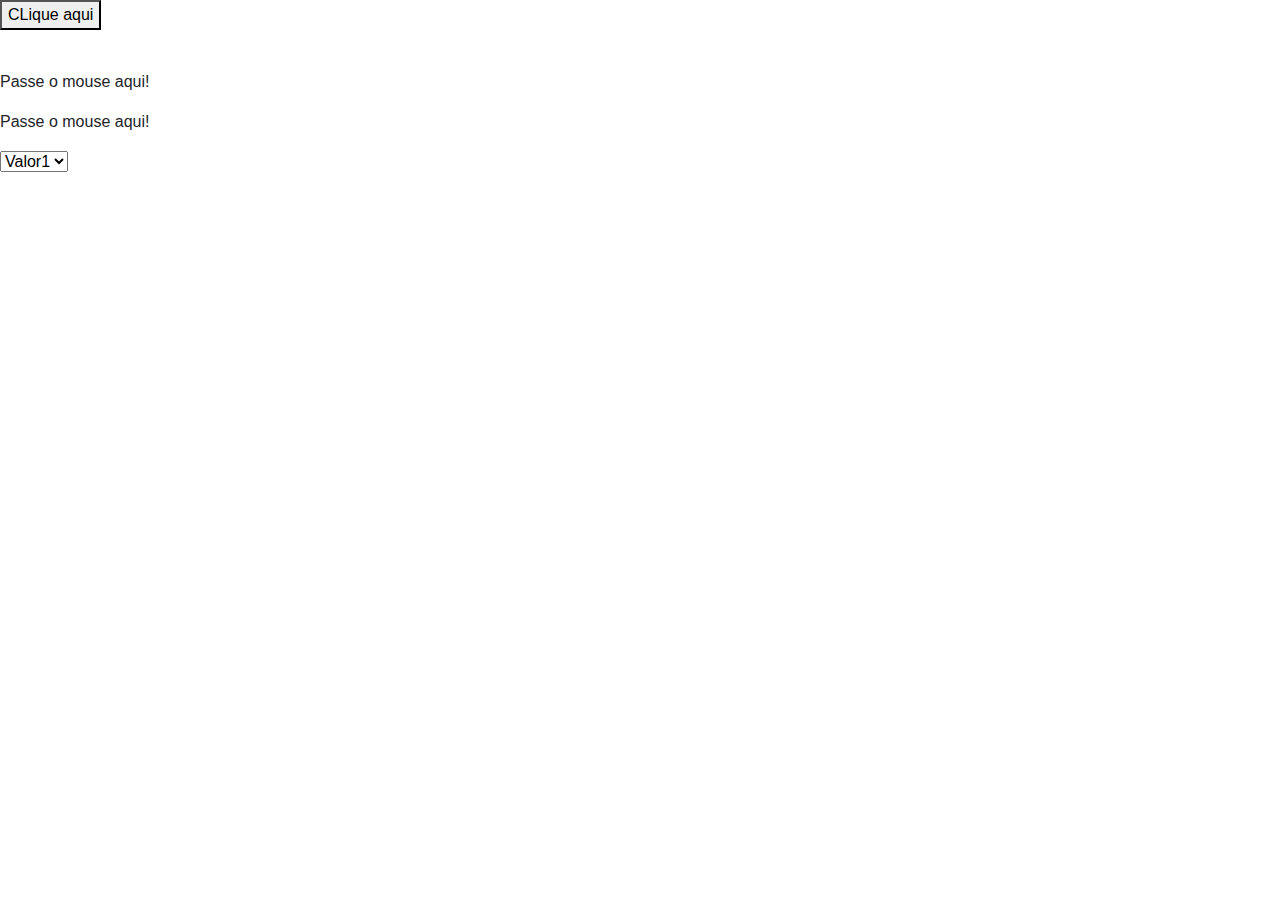
==== javaScript/index.html @ a33da6ab "cursoJavaScript" ====
<!doctype html>
<html lang="pt-Br">

<head>
    <title>Introdução ao JavaScript</title>
    <!-- Required meta tags -->
    <meta charset="utf-8">
    <meta name="viewport" content="width=device-width, initial-scale=1, shrink-to-fit=no">

    <!-- Bootstrap CSS -->
    <link rel="stylesheet" href="https://stackpath.bootstrapcdn.com/bootstrap/4.3.1/css/bootstrap.min.css"
        integrity="sha384-ggOyR0iXCbMQv3Xipma34MD+dH/1fQ784/j6cY/iJTQUOhcWr7x9JvoRxT2MZw1T" crossorigin="anonymous">
    <script src="js/index.js"></script>
</head>

<body onload="load()">
    <button onclick="clicou()">CLique aqui</button>
    <p id="agradecimento" onclick="redirecionar()"></p>
    <br>
    <p id="passouMouse" onmouseover="passouMouse(this)" onmouseout="voltar(this)">Passe o mouse aqui!</p>
    <p onmouseover="passouMouse(this)" onmouseout="voltar(this)">Passe o mouse aqui!</p>

    <select onchange="change(this)">
        <option value="1">Valor1</option>
        <option value="2">Valor2</option>
        <option value="3">Valor3</option>
    </select>
    <!-- Optional JavaScript -->
    <!-- jQuery first, then Popper.js, then Bootstrap JS -->
    <script src="https://code.jquery.com/jquery-3.3.1.slim.min.js"
        integrity="sha384-q8i/X+965DzO0rT7abK41JStQIAqVgRVzpbzo5smXKp4YfRvH+8abtTE1Pi6jizo"
        crossorigin="anonymous"></script>
    <script src="https://cdnjs.cloudflare.com/ajax/libs/popper.js/1.14.7/umd/popper.min.js"
        integrity="sha384-UO2eT0CpHqdSJQ6hJty5KVphtPhzWj9WO1clHTMGa3JDZwrnQq4sF86dIHNDz0W1"
        crossorigin="anonymous"></script>
    <script src="https://stackpath.bootstrapcdn.com/bootstrap/4.3.1/js/bootstrap.min.js"
        integrity="sha384-JjSmVgyd0p3pXB1rRibZUAYoIIy6OrQ6VrjIEaFf/nJGzIxFDsf4x0xIM+B07jRM"
        crossorigin="anonymous"></script>
</body>

</html>
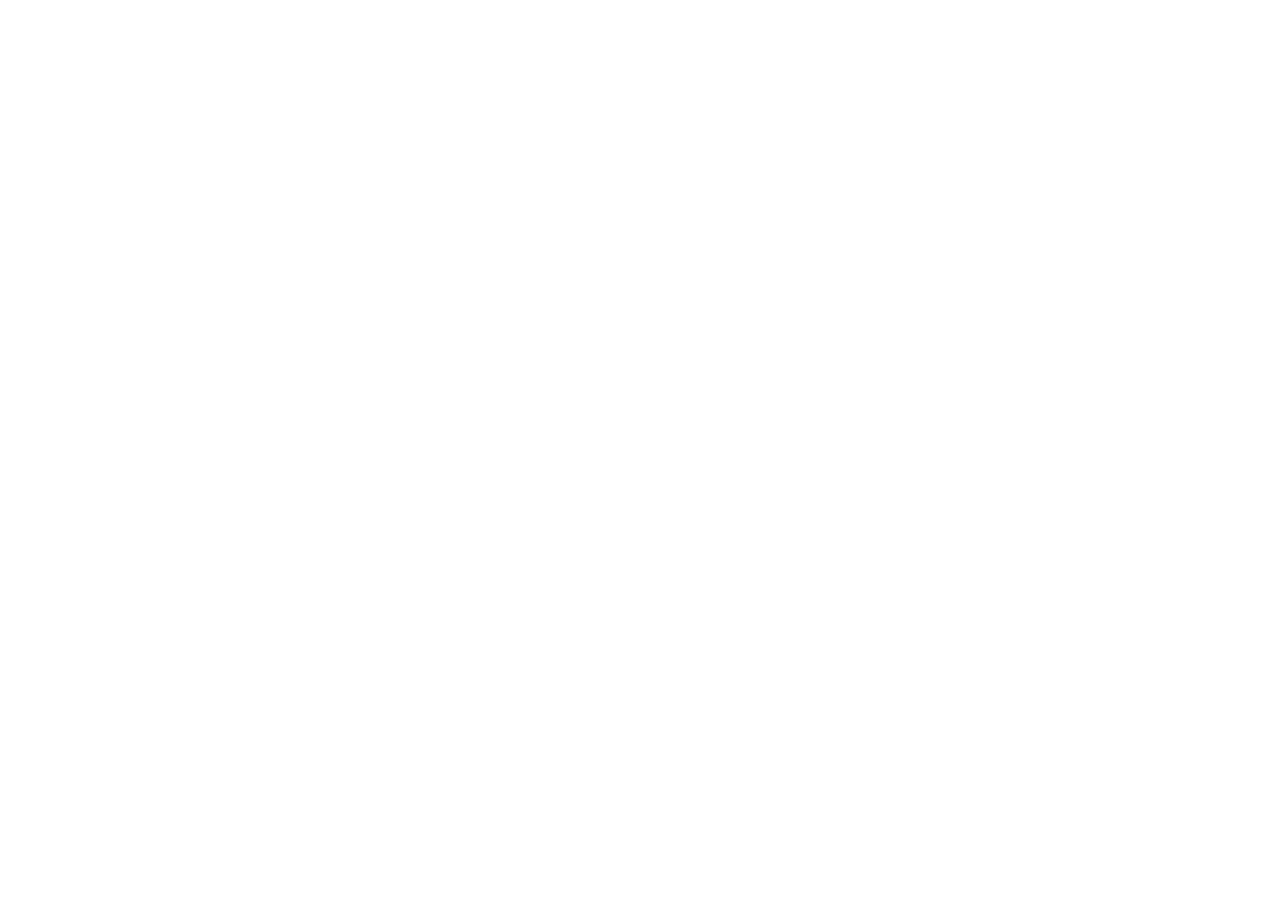
==== commit e32821ed: "cursoJavaScript Complementos" ====
--- a/javaScript/index.html
+++ b/javaScript/index.html
@@ -13,8 +13,8 @@
     <script src="js/index.js"></script>
 </head>
 
-<body onload="load()">
-    <button onclick="clicou()">CLique aqui</button>
+<body>
+    <!-- <button onclick="clicou()">CLique aqui</button>
     <p id="agradecimento" onclick="redirecionar()"></p>
     <br>
     <p id="passouMouse" onmouseover="passouMouse(this)" onmouseout="voltar(this)">Passe o mouse aqui!</p>
@@ -24,7 +24,7 @@
         <option value="1">Valor1</option>
         <option value="2">Valor2</option>
         <option value="3">Valor3</option>
-    </select>
+    </select> -->
     <!-- Optional JavaScript -->
     <!-- jQuery first, then Popper.js, then Bootstrap JS -->
     <script src="https://code.jquery.com/jquery-3.3.1.slim.min.js"
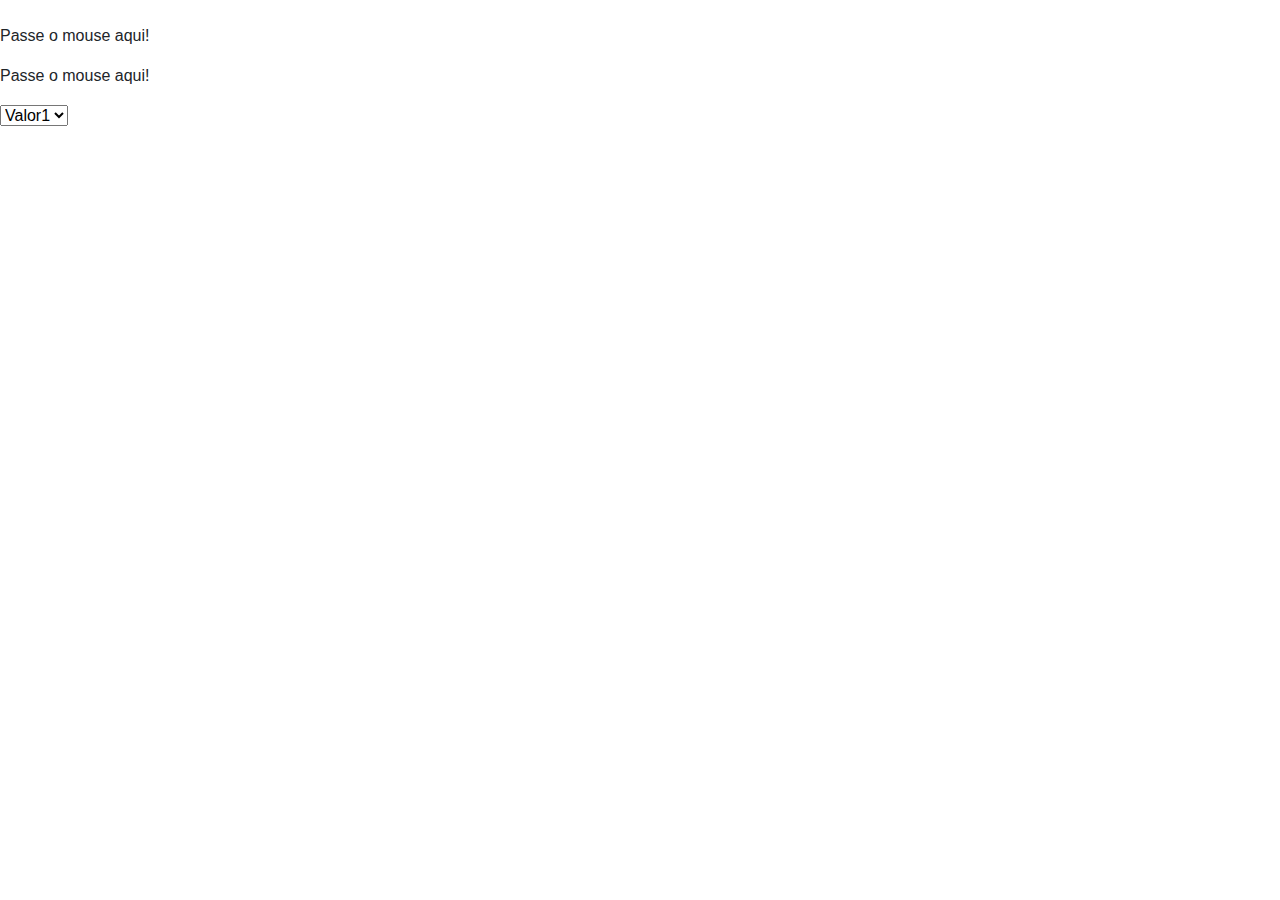
==== commit b8c1ca4f: "loginPageUnopar 98%" ====
--- a/javaScript/index.html
+++ b/javaScript/index.html
@@ -14,8 +14,8 @@
 </head>
 
 <body>
-    <!-- <button onclick="clicou()">CLique aqui</button>
-    <p id="agradecimento" onclick="redirecionar()"></p>
+    <!-- <button class="btn btn-danger" onclick="clicou()">CLique aqui</button>
+    <p id="agradecimento" onclick="redirecionar()"></p> -->
     <br>
     <p id="passouMouse" onmouseover="passouMouse(this)" onmouseout="voltar(this)">Passe o mouse aqui!</p>
     <p onmouseover="passouMouse(this)" onmouseout="voltar(this)">Passe o mouse aqui!</p>
@@ -24,7 +24,7 @@
         <option value="1">Valor1</option>
         <option value="2">Valor2</option>
         <option value="3">Valor3</option>
-    </select> -->
+    </select>
     <!-- Optional JavaScript -->
     <!-- jQuery first, then Popper.js, then Bootstrap JS -->
     <script src="https://code.jquery.com/jquery-3.3.1.slim.min.js"
